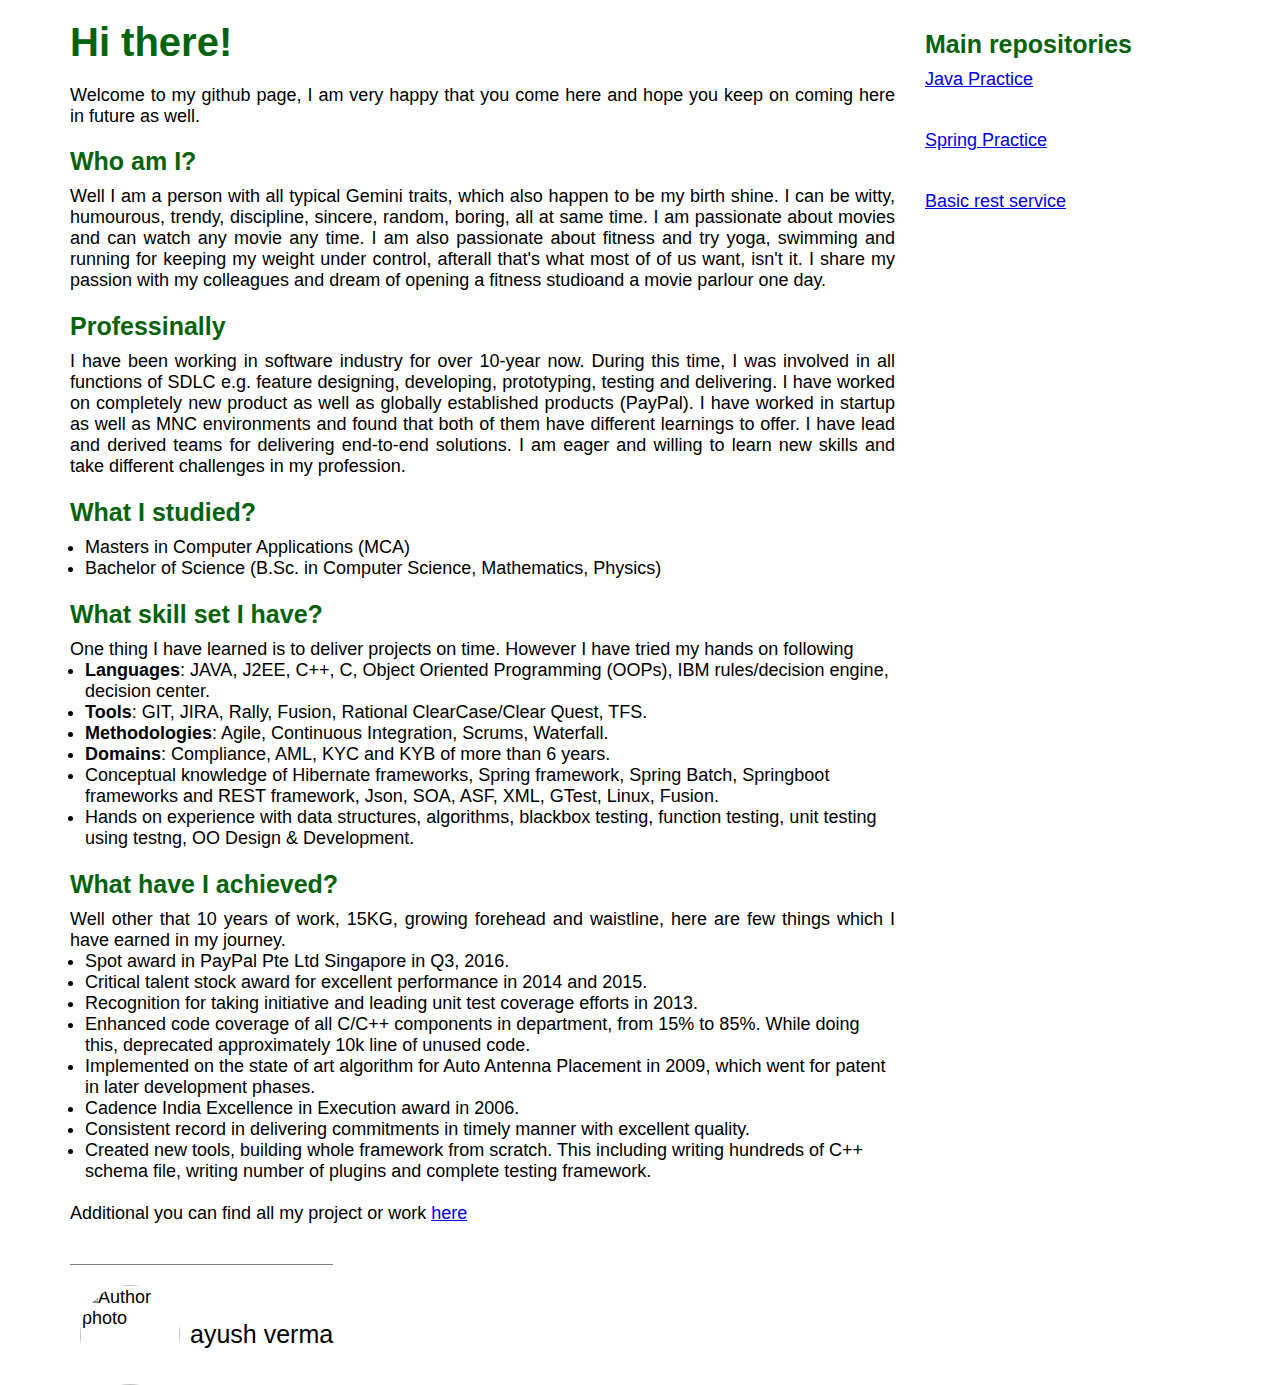
==== index.html @ 4e96a037 "preparing home page" ====
<!DOCTYPE=html>
<html>
	<head>
		<title>Ayush's github blog</title>
		<link rel="stylesheet" type="text/css" href="style.css">
	</head>

	<body>
		<div class="container">
			<div class="main-post">
				<h1> Hi there! </h1>
				<p class="main-text">
					Welcome to my github page, I am very happy that you come here and hope you keep on coming here in future as well.
					</p>
				<h2>
					Who am I?
				</h2>
				<p>
					Well I am a person with all typical Gemini traits, which also happen to be my birth shine. I can be witty, humourous, trendy, discipline, sincere, random, boring, all at same time. I am passionate about movies and can watch any movie any time. I am also passionate about fitness and try yoga, swimming and running for keeping my weight under control, afterall that's what most of of us want, isn't it. I share my passion with my colleagues and dream of opening a fitness studioand a movie parlour one day.
				</p>
				<br>

				<h2>Professinally</h2>
				<p>
					I have been working in software industry for over 10-year now. During this time, I was involved in all functions of SDLC e.g. feature designing, developing, prototyping, testing and delivering. I have worked on completely new product as well as globally established products (PayPal). I have worked in startup as well as MNC environments and found that both of them have different learnings to offer. I have lead and derived teams for delivering end-to-end solutions. I am eager and willing to learn new skills and take different challenges in my profession.
				</P>
				<br>

				<h2>What I studied?</h2>
				<ul class="ulist">
					<li>Masters in Computer Applications (MCA)</li>
					<li>Bachelor of Science (B.Sc. in Computer Science, Mathematics, Physics)</li>
				</ul>
				<br>

				<h2>What skill set I have?</h2>
				<p>One thing I have learned is to deliver projects on time. However I have tried my hands on following</p>
				<ul class="ulist">
					<li><strong>Languages</strong>: JAVA, J2EE, C++, C, Object Oriented Programming (OOPs), IBM rules/decision engine, decision center.</li>
					<li><strong>Tools</strong>: GIT, JIRA, Rally, Fusion, Rational ClearCase/Clear Quest, TFS.</li>
					<li><strong>Methodologies</strong>: Agile, Continuous Integration, Scrums, Waterfall.</li>
					<li><strong>Domains</strong>: Compliance, AML, KYC and KYB of more than 6 years.</li>
					<li>Conceptual knowledge of Hibernate frameworks, Spring framework, Spring Batch, Springboot frameworks and REST framework, Json, SOA, ASF, XML, GTest, Linux, Fusion.</li>
					<li>Hands on experience with data structures, algorithms, blackbox testing, function testing, unit testing using testng, OO Design & Development.</li>
				</ul>
				<br>

				<h2>What have I achieved?</h2>
				<p> Well other that 10 years of work, 15KG, growing forehead and waistline, here are few things which I have earned in my journey.</p>
				<ul class="ulist">
					<li>Spot award in PayPal Pte Ltd Singapore in Q3, 2016.</li>
					<li>Critical talent stock award for excellent performance in 2014 and 2015.</li>
					<li>Recognition for taking initiative and leading unit test coverage efforts in 2013.</li>
					<li>Enhanced code coverage of all C/C++ components in department, from 15% to 85%. While doing this, deprecated approximately 10k line of unused code.</li>
					<li>Implemented on the state of art algorithm for Auto Antenna Placement in 2009, which went for patent in later development phases.</li>
					<li>Cadence India Excellence in Execution award in 2006.</li>
					<li>Consistent record in delivering commitments in timely manner with excellent quality.</li>
					<li>Created new tools, building whole framework from scratch. This including writing hundreds of C++ schema file, writing number of plugins and complete testing framework.</li>
				</ul>
				<br>

				<p>
					Additional you can find all my project or work <a href="https://github.com/iusverma" target="_blank">here</a>
				</p>
			</div>

			<div class="other-repos">
				<h2> Main repositories </h2>
				<div class="other">
					<a href="https://github.com/iusverma/DailyPracticeJava"
					target="_blank">
					Java Practice</a>
				</div>
				<div class="other">
					<a href="https://github.com/iusverma/fsp"
					target="_blank">
					Spring Practice</a>
					</div>
				<div class="other">
					<a href="https://github.com/iusverma/FirstRestService"
					target="_blank">
					Basic rest service</a>
				</div>
			</div>

			<div class="clearfix"></div>
			<div class="author-box">
				<img src="https://user-images.githubusercontent.com/7811273/28760827-aff3733a-75dc-11e7-90e1-79afda2c25e3.jpg"
				     alt="Author photo">
				<p class="author-text-id">
					ayush verma
				</p>
			</div>

			</div>
		</div>
		
	</body>
<html>
---- style.css ----
* {
	margin: 0;
	padding: 0;
	box-sizing: border-box;
}

.clearfix:after {
		content: "";
		display: table;
		clear: both;
}

body {
	font-family: Helvetica Neue, Arial;
	font-size: 18px;
}

h1, h2  {
	color: rgba(06,99,11,1);
}

h1{
	font-size: 40px;
	margin-bottom: 20px;
}

h2 {
	font-size: 25px;
	margin-bottom: 10px;
}

p{
	text-align: justify;
}

.main-text  {
	text-align: justify;
	margin-bottom: 20px;
}

.author-text-id{
	font-size: 25px;
	float: left;
	margin-top: 35px;
	padding-left: 10px;
}

.container {
	width: 1140px;
	margin: 20px auto 0 auto;
}

.main-post {
	width: 75%;
	float: left;
	padding-right: 30px;
	position: relative;
}

.other-repos {
	margin-top: 10px;
	width: 25%;
	float: left;
}

.author-box {
	border-top: 1px solid #808080;
	padding-top: 20px;
	float: left;
	margin-top: 40px;
	padding-left: 10px;
	font-family: Lucida Handwriting, Arial;
}

.other {
	margin-bottom: 40px;
}

.author-box img {
	height: 100px;
	width: 100px;
	border-radius: 50%;
	float: left;
}

.main-post img{
	height: 150px;
	width: auto;
}

.date {
	position: absolute;
	top: 10px;
	right: 30px;
}

.ulist {
	padding-left: 15px;
}

#author-text {
	font-size: 25px;
}
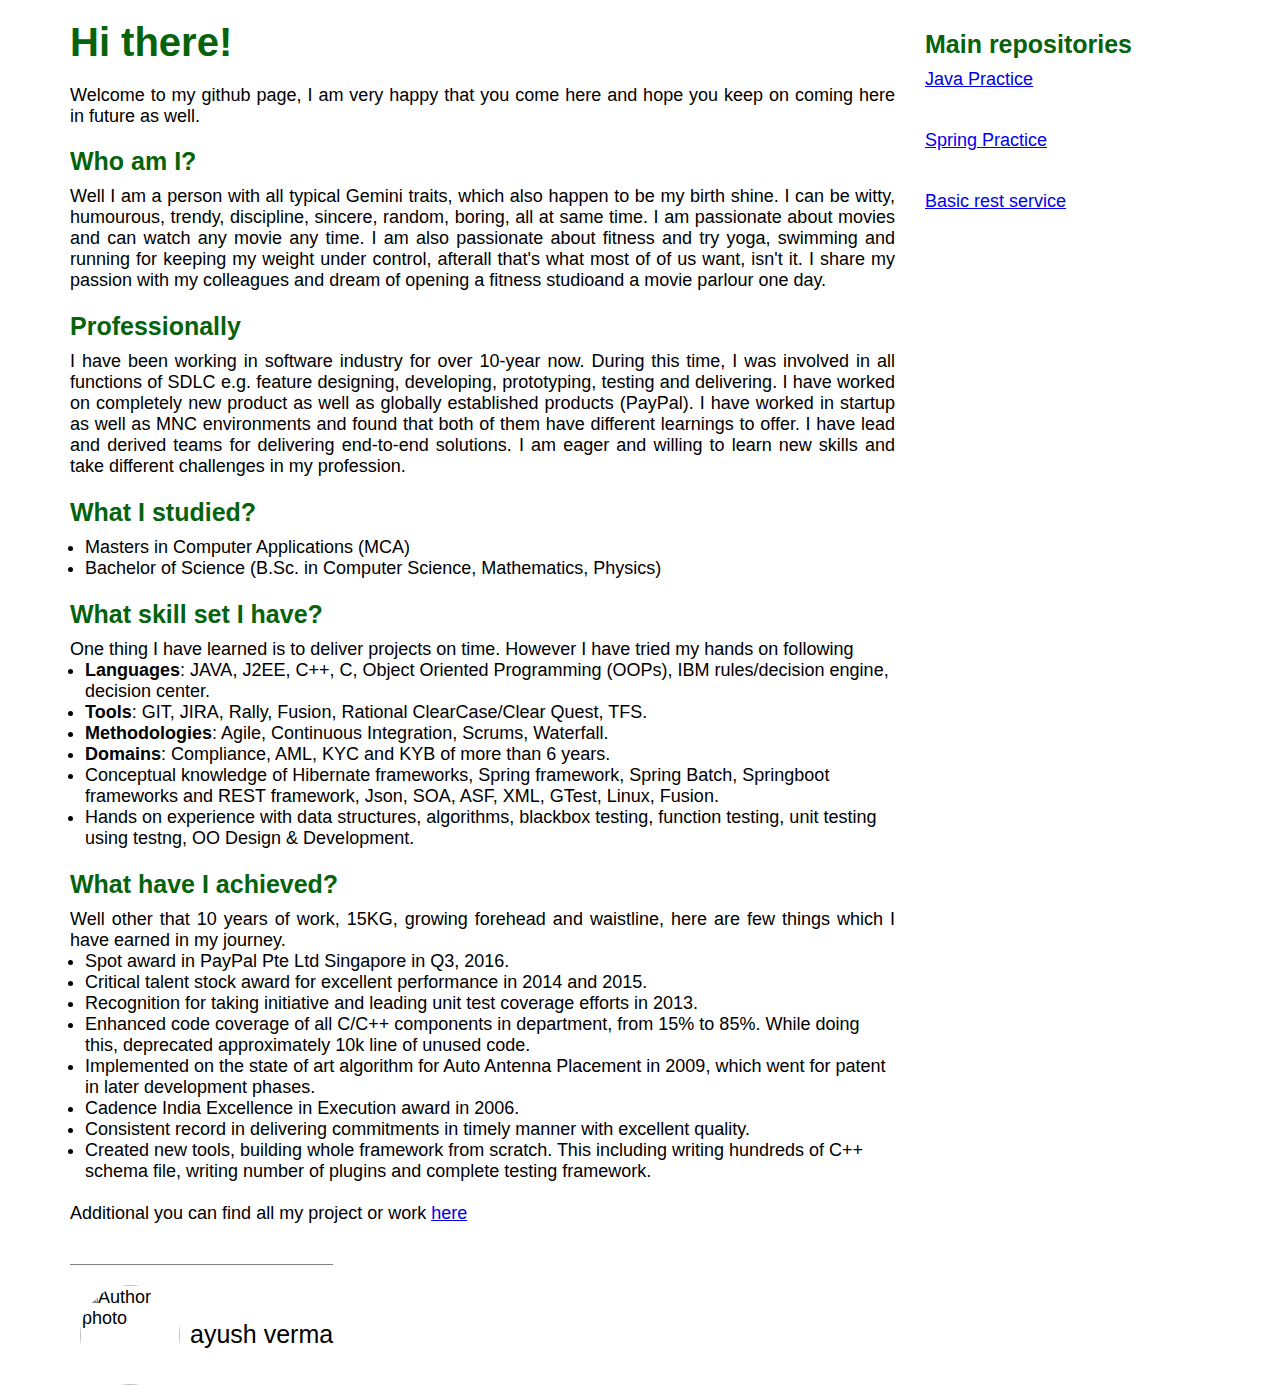
==== commit 0f220d82: "Adding background" ====
--- a/index.html
+++ b/index.html
@@ -5,7 +5,7 @@
 		<link rel="stylesheet" type="text/css" href="style.css">
 	</head>
 
-	<body>
+	<body background="https://user-images.githubusercontent.com/7811273/28782319-5b53524c-763f-11e7-9d4e-ea37699c69c9.jpg">
 		<div class="container">
 			<div class="main-post">
 				<h1> Hi there! </h1>
@@ -20,7 +20,7 @@
 				</p>
 				<br>
 
-				<h2>Professinally</h2>
+				<h2>Professionally</h2>
 				<p>
 					I have been working in software industry for over 10-year now. During this time, I was involved in all functions of SDLC e.g. feature designing, developing, prototyping, testing and delivering. I have worked on completely new product as well as globally established products (PayPal). I have worked in startup as well as MNC environments and found that both of them have different learnings to offer. I have lead and derived teams for delivering end-to-end solutions. I am eager and willing to learn new skills and take different challenges in my profession.
 				</P>
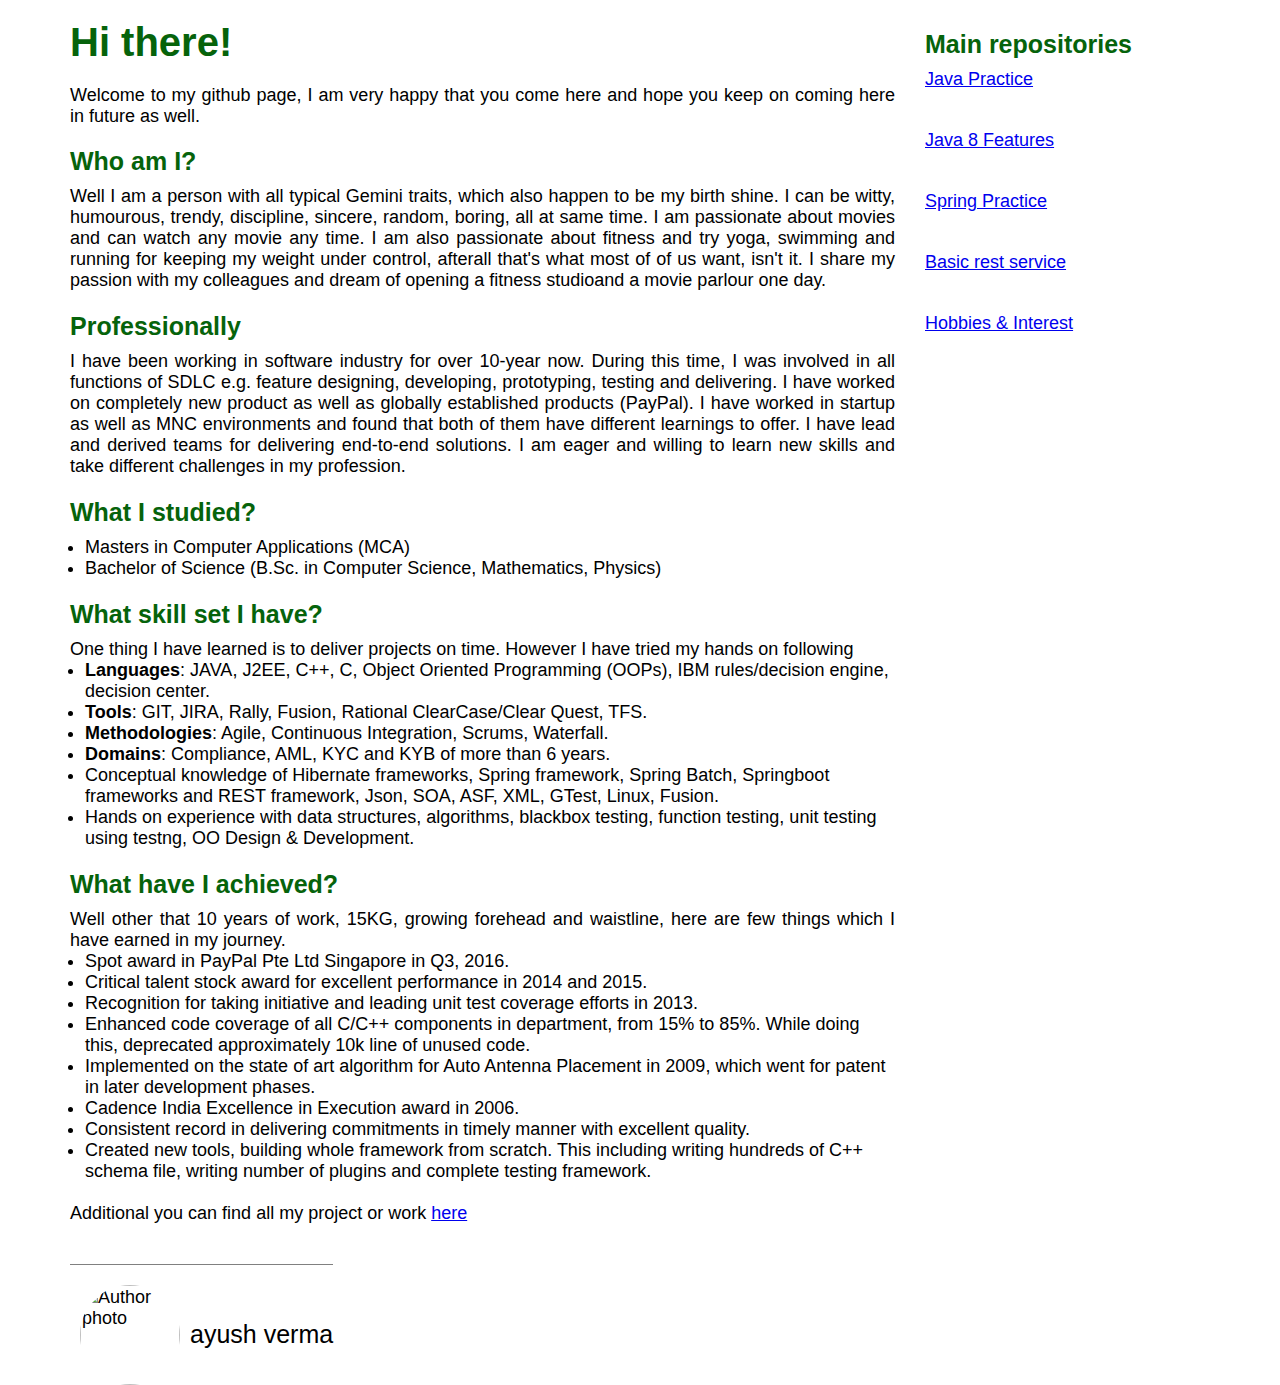
==== commit 540efcee: "Adding some pages" ====
--- a/index.html
+++ b/index.html
@@ -72,6 +72,10 @@
 					Java Practice</a>
 				</div>
 				<div class="other">
+					<a href="https://iusverma.github.io/java8.html">
+					Java 8 Features</a>
+				</div>
+				<div class="other">
 					<a href="https://github.com/iusverma/fsp"
 					target="_blank">
 					Spring Practice</a>
@@ -80,6 +84,9 @@
 					<a href="https://github.com/iusverma/FirstRestService"
 					target="_blank">
 					Basic rest service</a>
+				</div>
+				<div class="personal">
+				<a href="https://iusverma.github.io/temp.html"> Hobbies & Interest</a>
 				</div>
 			</div>
 
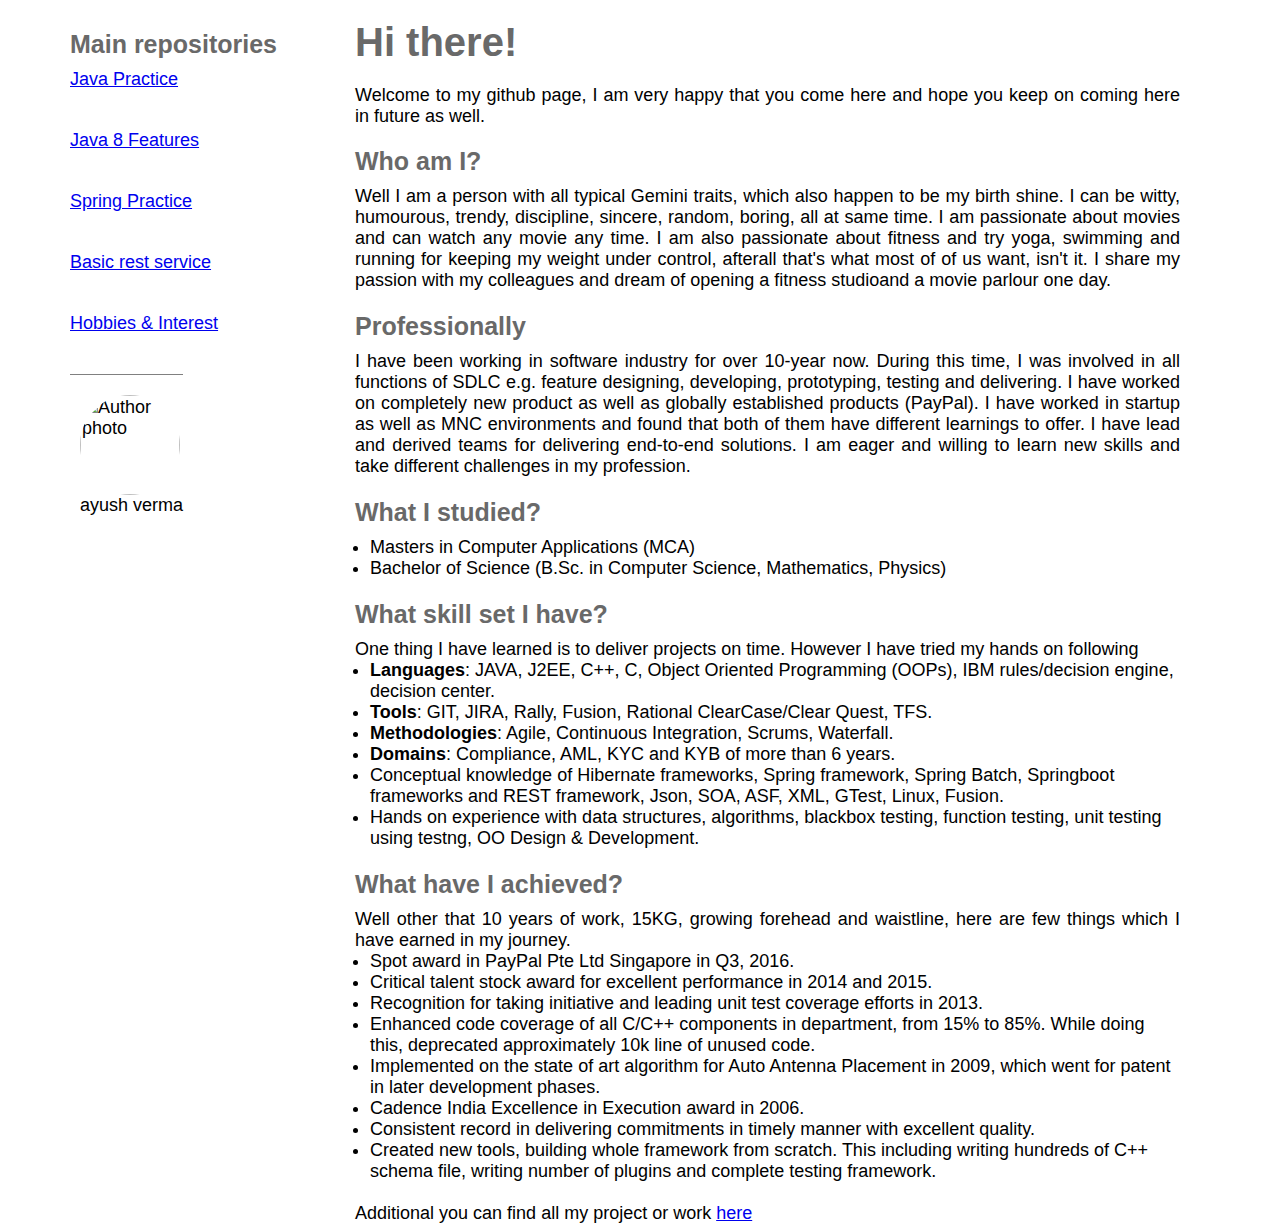
==== commit b16bf5c8: "JAVA 8 : Default method and diamond problem" ====
--- a/index.html
+++ b/index.html
@@ -7,6 +7,42 @@
 
 	<body background="https://user-images.githubusercontent.com/7811273/28782319-5b53524c-763f-11e7-9d4e-ea37699c69c9.jpg">
 		<div class="container">
+
+			<div class="other-repos">
+				<h2> Main repositories </h2>
+				<div class="other">
+					<a href="https://github.com/iusverma/DailyPracticeJava"
+					target="_blank">
+					Java Practice</a>
+				</div>
+				<div class="other">
+					<a href="https://iusverma.github.io/java8.html">
+					Java 8 Features</a>
+				</div>
+				<div class="other">
+					<a href="https://github.com/iusverma/fsp"
+					target="_blank">
+					Spring Practice</a>
+				</div>
+				<div class="other">
+					<a href="https://github.com/iusverma/FirstRestService"
+					target="_blank">
+					Basic rest service</a>
+				</div>
+				<div class="personal">
+					<a href="https://iusverma.github.io/temp.html"> Hobbies & Interest</a>
+				</div>
+
+				<div class="clearfix"></div>
+				<div class="author-box">
+					<img src="https://user-images.githubusercontent.com/7811273/28760827-aff3733a-75dc-11e7-90e1-79afda2c25e3.jpg"
+					     alt="Author photo"/><br>
+					<!--<p class="author-text-id">-->
+					ayush verma
+					<!--</p>-->
+				</div>
+			</div>
+
 			<div class="main-post">
 				<h1> Hi there! </h1>
 				<p class="main-text">
@@ -64,41 +100,6 @@
 				</p>
 			</div>
 
-			<div class="other-repos">
-				<h2> Main repositories </h2>
-				<div class="other">
-					<a href="https://github.com/iusverma/DailyPracticeJava"
-					target="_blank">
-					Java Practice</a>
-				</div>
-				<div class="other">
-					<a href="https://iusverma.github.io/java8.html">
-					Java 8 Features</a>
-				</div>
-				<div class="other">
-					<a href="https://github.com/iusverma/fsp"
-					target="_blank">
-					Spring Practice</a>
-					</div>
-				<div class="other">
-					<a href="https://github.com/iusverma/FirstRestService"
-					target="_blank">
-					Basic rest service</a>
-				</div>
-				<div class="personal">
-				<a href="https://iusverma.github.io/temp.html"> Hobbies & Interest</a>
-				</div>
-			</div>
-
-			<div class="clearfix"></div>
-			<div class="author-box">
-				<img src="https://user-images.githubusercontent.com/7811273/28760827-aff3733a-75dc-11e7-90e1-79afda2c25e3.jpg"
-				     alt="Author photo">
-				<p class="author-text-id">
-					ayush verma
-				</p>
-			</div>
-
 			</div>
 		</div>
 		
--- a/style.css
+++ b/style.css
@@ -15,11 +15,11 @@
 	font-size: 18px;
 }
 
-h1, h2  {
-	color: rgba(06,99,11,1);
+h1, h2, h3 {
+	color: rgba(105,105,105,1);
 }
 
-h1{
+h1 {
 	font-size: 40px;
 	margin-bottom: 20px;
 }
@@ -29,7 +29,12 @@
 	margin-bottom: 10px;
 }
 
-p{
+h3 {
+	font-size: 20px;
+	margin-bottom: 5px;
+}
+
+p {
 	text-align: justify;
 }
 
@@ -81,6 +86,13 @@
 	width: 100px;
 	border-radius: 50%;
 	float: left;
+	display: block;
+	margin: 0 auto;
+}
+
+.author-box{
+	text-align: justify;
+    width: [width of img];
 }
 
 .main-post img{
@@ -98,6 +110,15 @@
 	padding-left: 15px;
 }
 
+.code-table{
+	border: 1px solid
+}
+
 #author-text {
 	font-size: 25px;
 }
+
+table {
+    border: 1px solid black;
+    background-color: rgba(255,255,255,1);
+}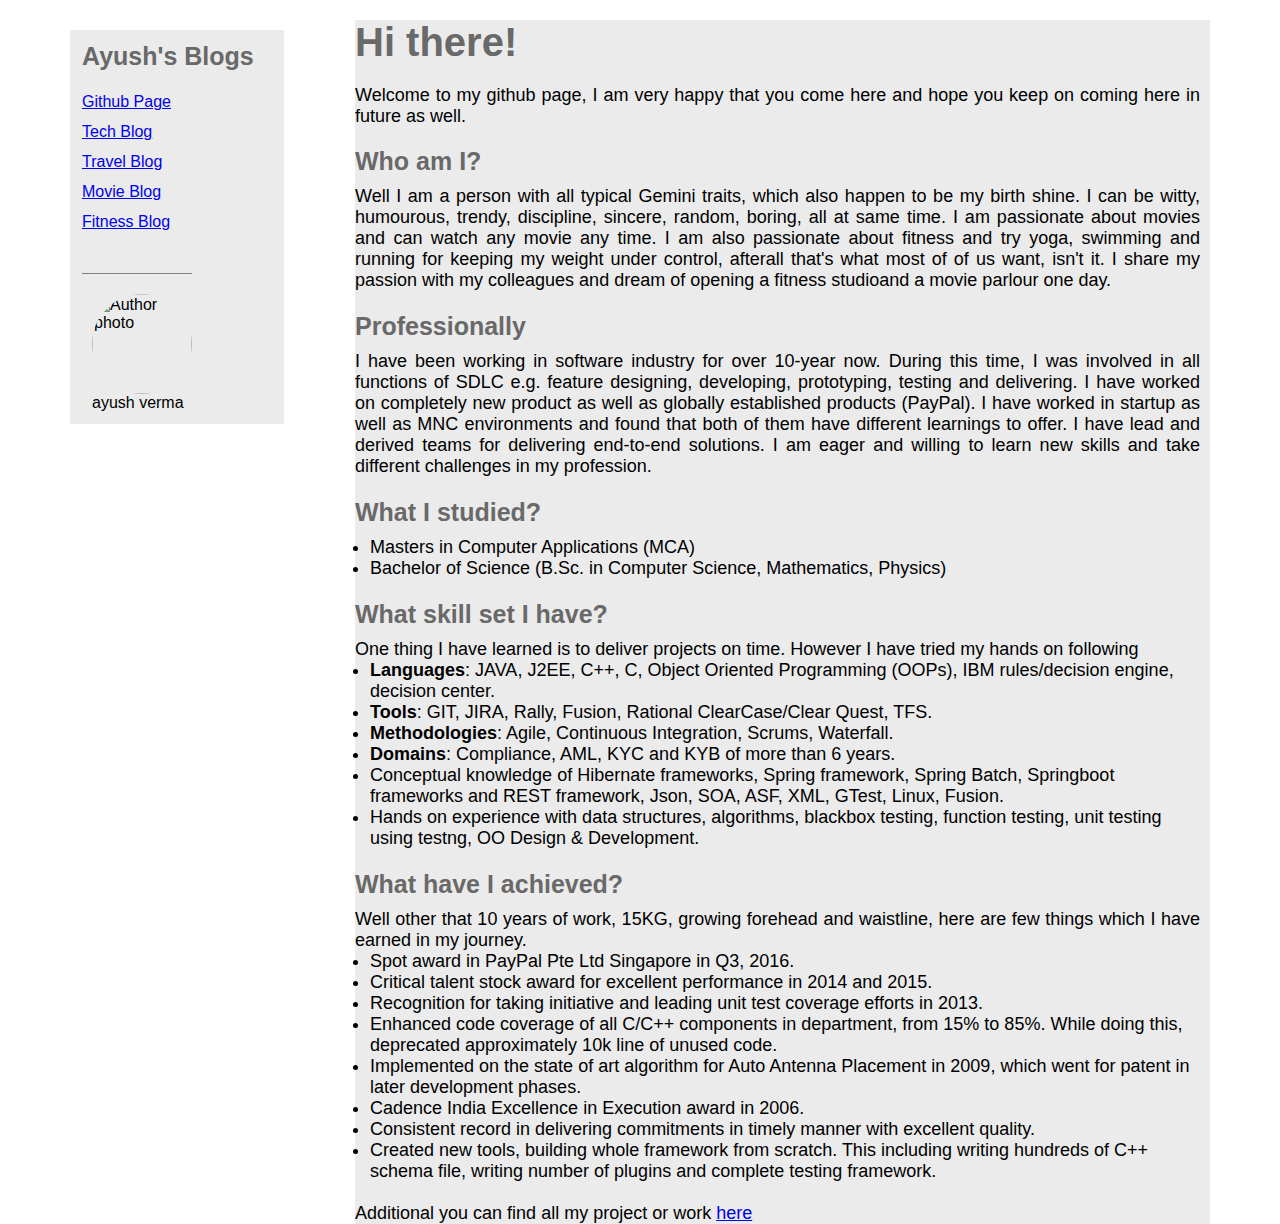
==== commit 89f8630f: "Some additional pages" ====
--- a/index.html
+++ b/index.html
@@ -8,40 +8,58 @@
 	<body background="https://user-images.githubusercontent.com/7811273/28782319-5b53524c-763f-11e7-9d4e-ea37699c69c9.jpg">
 		<div class="container">
 
-			<div class="other-repos">
-				<h2> Main repositories </h2>
-				<div class="other">
-					<a href="https://github.com/iusverma/DailyPracticeJava"
-					target="_blank">
-					Java Practice</a>
-				</div>
-				<div class="other">
-					<a href="https://iusverma.github.io/java8.html">
-					Java 8 Features</a>
-				</div>
-				<div class="other">
-					<a href="https://github.com/iusverma/fsp"
-					target="_blank">
-					Spring Practice</a>
-				</div>
-				<div class="other">
-					<a href="https://github.com/iusverma/FirstRestService"
-					target="_blank">
-					Basic rest service</a>
-				</div>
-				<div class="personal">
-					<a href="https://iusverma.github.io/temp.html"> Hobbies & Interest</a>
-				</div>
+			<!-- Following is common section for all pages, need to figure out how to place it in common place -->
+            <div class="other-repos">
+              <table class="other-table">
+                <tr>
+                  <th>
+                    <div class="table-header">
+                      <h2> Ayush's Blogs </h2>
+                    </div>
+                  </th>
+                </tr>
 
-				<div class="clearfix"></div>
-				<div class="author-box">
-					<img src="https://user-images.githubusercontent.com/7811273/28760827-aff3733a-75dc-11e7-90e1-79afda2c25e3.jpg"
-					     alt="Author photo"/><br>
-					<!--<p class="author-text-id">-->
-					ayush verma
-					<!--</p>-->
-				</div>
-			</div>
+                <tr><td>
+                <div class="personal">
+                  <a href="https://github.com/iusverma"
+                  target="_blank">
+                  Github Page</a>
+                </div>
+                </td></tr>
+                <tr><td>
+                <div class="personal">
+                  <a href="https://iusverma.github.io/java8.html">Tech Blog</a>
+                </div>
+                </td></tr>
+                <tr><td>
+                <div class="personal">
+                  <a href="https://iusverma.github.io/travel-blog.html">Travel Blog</a>
+                </div>
+                </td></tr>
+                <tr><td>
+                <div class="personal">
+                  <a href="https://iusverma.github.io/movie-blog.html">Movie Blog</a>
+                </div>
+                </td></tr>
+                <tr><td>
+                <div class="personal">
+                  <a href="https://iusverma.github.io/fitness-blog.html">Fitness Blog</a>
+                </div>
+                </td></tr>
+
+                <tr><td>
+                <!--<div class="clearfix"></div>-->
+                <div class="author-box">
+                  <img src="https://user-images.githubusercontent.com/7811273/28760827-aff3733a-75dc-11e7-90e1-79afda2c25e3.jpg"
+                    alt="Author photo"/><br>
+                    <!--<p class="author-text-id">-->
+                    ayush verma
+                    <!--</p>-->
+               </div>
+               </td></tr>
+              </table>
+            </div>
+            <!-- Above is common section for all pages, need to figure out how to place it in common place -->
 
 			<div class="main-post">
 				<h1> Hi there! </h1>
--- a/style.css
+++ b/style.css
@@ -5,9 +5,9 @@
 }
 
 .clearfix:after {
-		content: "";
-		display: table;
-		clear: both;
+	content: "";
+	display: table;
+	clear: both;
 }
 
 body {
@@ -58,8 +58,9 @@
 .main-post {
 	width: 75%;
 	float: left;
-	padding-right: 30px;
+	padding-right: 10px;
 	position: relative;
+	background-color: rgba(235,235,235,1);
 }
 
 .other-repos {
@@ -110,15 +111,30 @@
 	padding-left: 15px;
 }
 
-.code-table{
-	border: 1px solid
+.other-table {
+    border: 0px solid black;
+    background-color: rgba(235,235,235,1);
+    text-align: Left;
+    width: 75%;
+    padding: 10px;
+}
+
+.code-table {
+    border: 1px solid black;
+    background-color: rgba(255,255,255,1);
+}
+
+.table-header {
+	color: rgba(235,235,235,1)
+	text-align: Center;
+	background-color: rgba(235,235,235,1);
+	width: 100%;
+}
+
+.personal{
+	margin-top: 10px;
 }
 
 #author-text {
 	font-size: 25px;
-}
-
-table {
-    border: 1px solid black;
-    background-color: rgba(255,255,255,1);
 }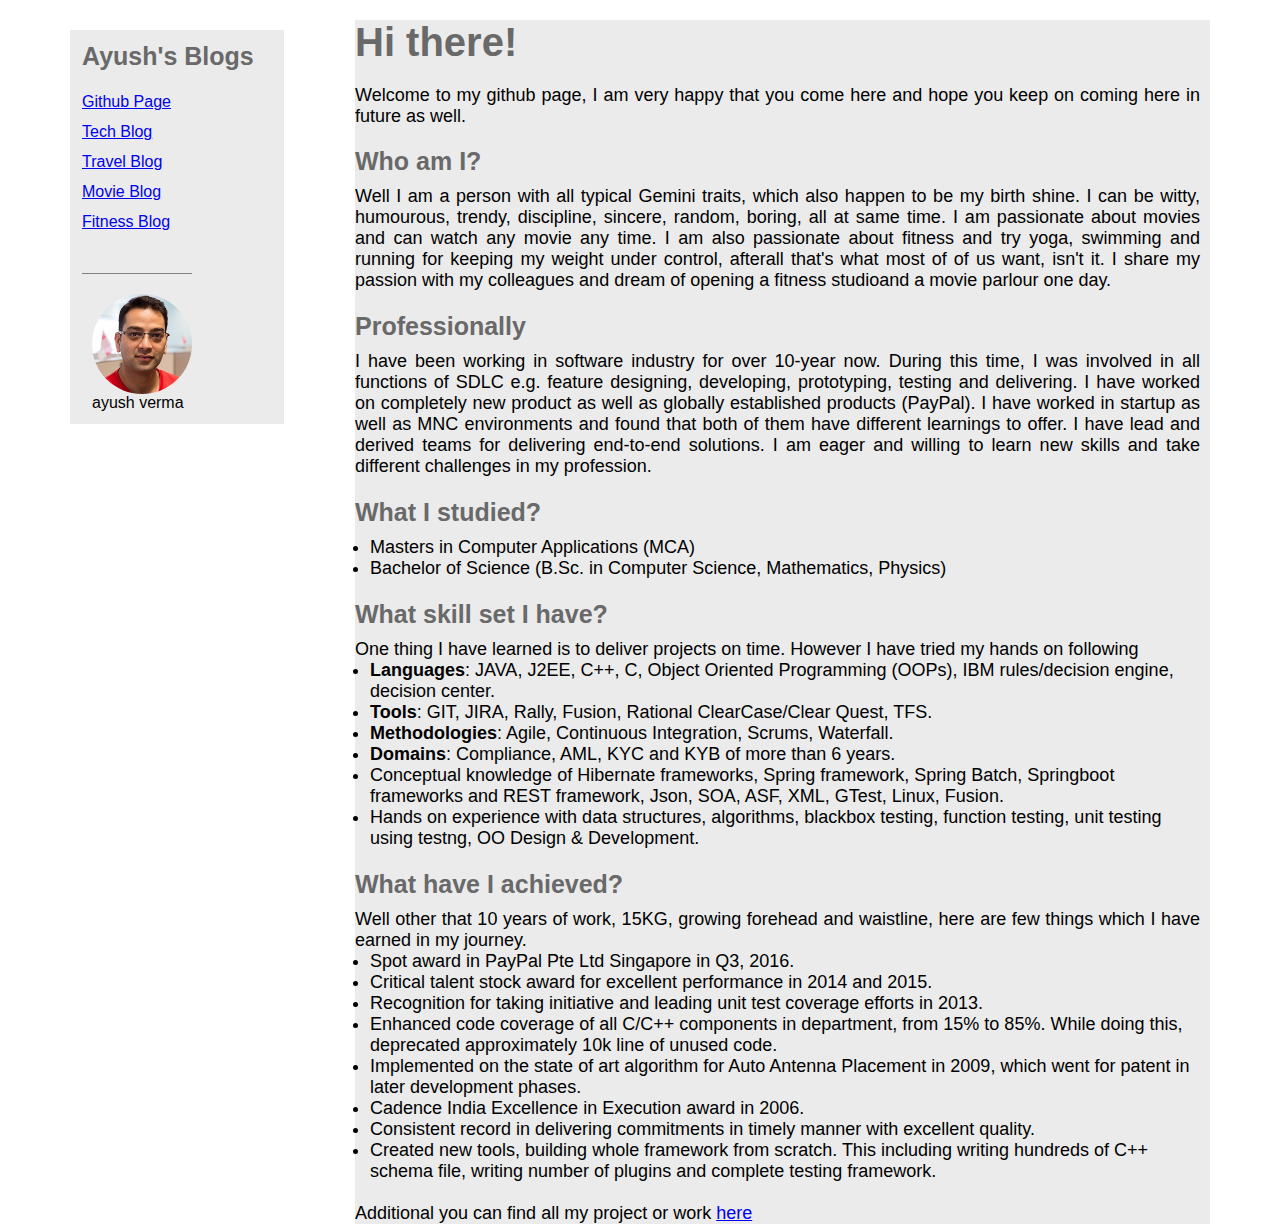
==== commit bafb6ff6: "images - temp 2" ====
--- a/index.html
+++ b/index.html
@@ -50,7 +50,7 @@
                 <tr><td>
                 <!--<div class="clearfix"></div>-->
                 <div class="author-box">
-                  <img src="https://user-images.githubusercontent.com/7811273/28760827-aff3733a-75dc-11e7-90e1-79afda2c25e3.jpg"
+                  <img src="https://iusverma.github.io/images/author.jpg"
                     alt="Author photo"/><br>
                     <!--<p class="author-text-id">-->
                     ayush verma
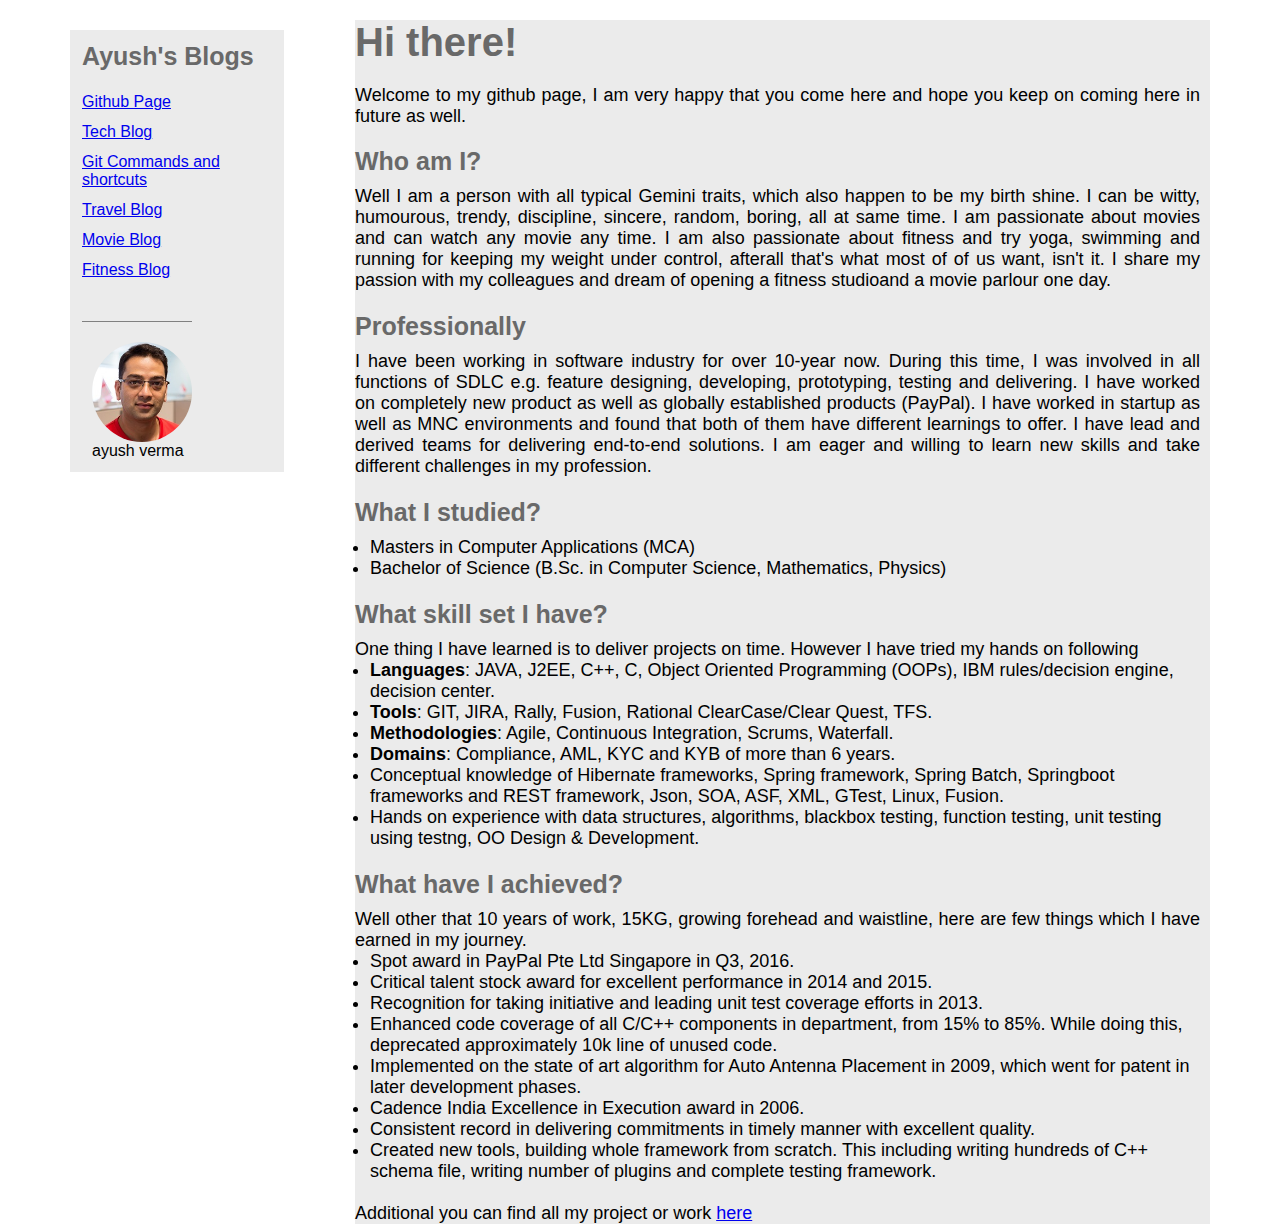
==== commit a87194a5: "Adding git commands template" ====
--- a/index.html
+++ b/index.html
@@ -29,6 +29,11 @@
                 <tr><td>
                 <div class="personal">
                   <a href="https://iusverma.github.io/java8.html">Tech Blog</a>
+                </div>
+                </td></tr>
+                <tr><td>
+                <div class="personal">
+                  <a href="https://iusverma.github.io/git.html">Git Commands and shortcuts</a>
                 </div>
                 </td></tr>
                 <tr><td>
